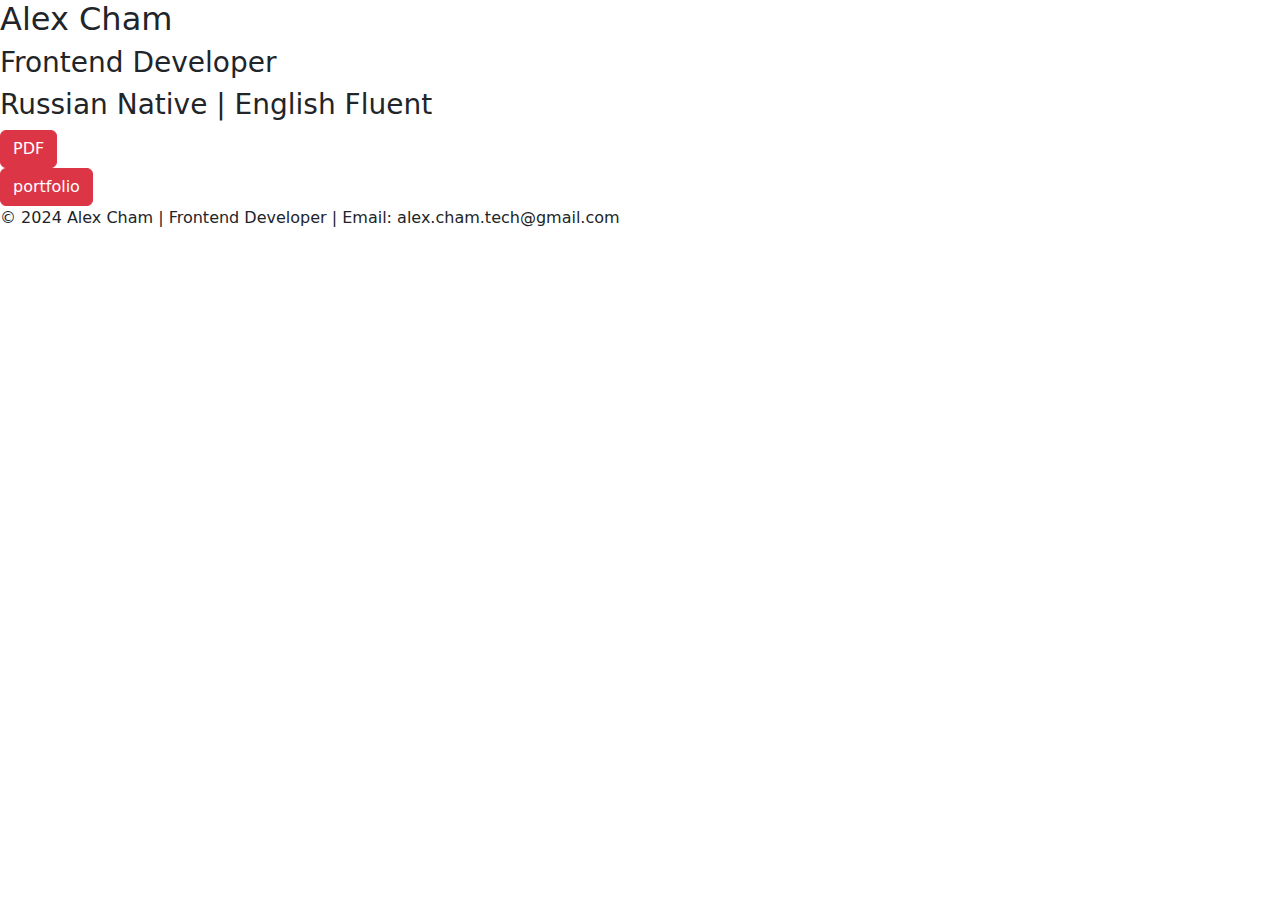
==== index.html @ 7d584576 "initial" ====
<!doctype html>
<html lang="en">

<head>
    <meta charset="utf-8">
    <meta name="viewport" content="width=device-width, initial-scale=1">

    <link rel="stylesheet" href="static/main.css">
    <link href="https://fonts.googleapis.com/css2?family=Roboto:wght@400;500;700&display=swap" rel="stylesheet">

    <link href="https://cdn.jsdelivr.net/npm/bootstrap@5.2.3/dist/css/bootstrap.min.css" rel="stylesheet">
    <script src="https://cdn.jsdelivr.net/npm/bootstrap@5.2.3/dist/js/bootstrap.bundle.min.js"></script>

</head>


<body>
    <header>
        <h2>Alex Cham</h2>
        <h3>Frontend Developer</h3>
        <h3>Russian Native | English Fluent</h3>
    </header>

    <section>
        <a id="print" class="btn btn-danger" role="button">PDF</a> 
    </section>

    <section id="resume"></section>

    <section id="portfolio">
        <a class="btn btn-danger" role="button" id="buttonPortfolio">portfolio</a> 
    </section>

    <footer>
        <p>&copy; 2024 Alex Cham | Frontend Developer | Email: alex.cham.tech@gmail.com</p>
    </footer>

    <script src="static/resume.js"></script>
    <script src="static/portfolio.js"></script>
</body>

</html>
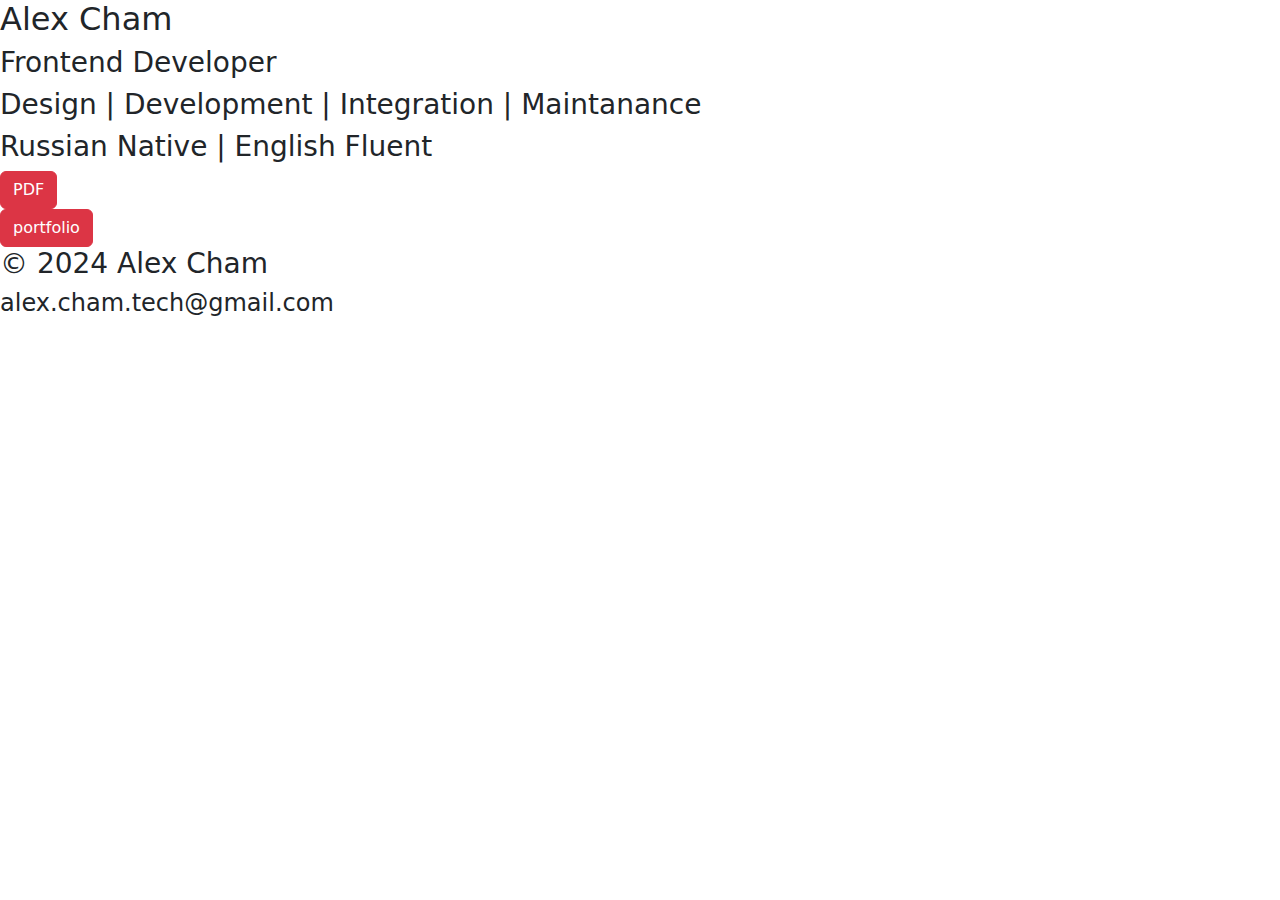
==== commit 6a7d6969: "some fixes" ====
--- a/index.html
+++ b/index.html
@@ -18,6 +18,7 @@
     <header>
         <h2>Alex Cham</h2>
         <h3>Frontend Developer</h3>
+        <h3>Design | Development | Integration | Maintanance</h3>
         <h3>Russian Native | English Fluent</h3>
     </header>
 
@@ -32,7 +33,8 @@
     </section>
 
     <footer>
-        <p>&copy; 2024 Alex Cham | Frontend Developer | Email: alex.cham.tech@gmail.com</p>
+        <h3>&copy; 2024 Alex Cham<h3>
+        <h4>alex.cham.tech@gmail.com</h4>
     </footer>
 
     <script src="static/resume.js"></script>
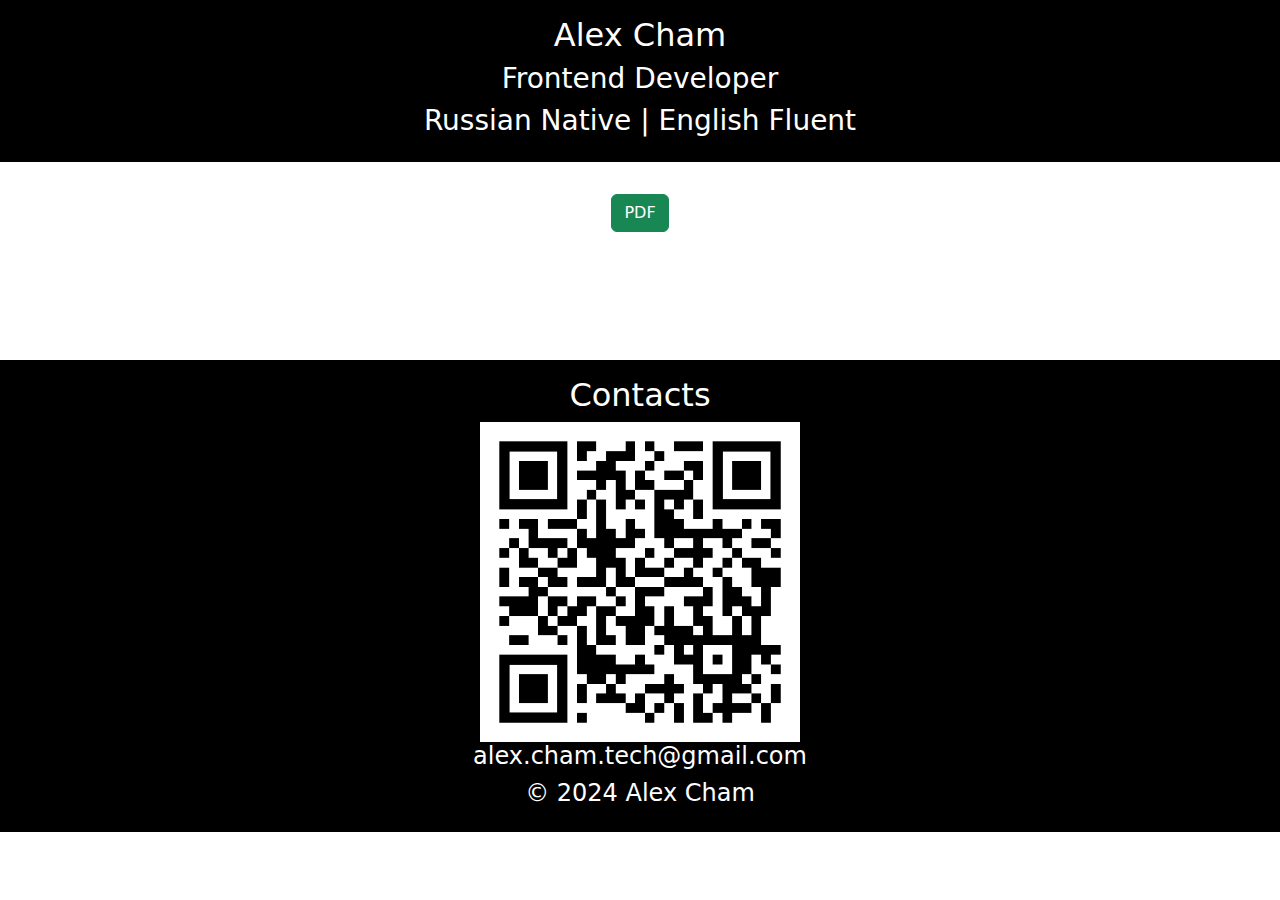
==== commit a72b023a: "some fixes" ====
--- a/index.html
+++ b/index.html
@@ -18,23 +18,31 @@
     <header>
         <h2>Alex Cham</h2>
         <h3>Frontend Developer</h3>
-        <h3>Design | Development | Integration | Maintanance</h3>
         <h3>Russian Native | English Fluent</h3>
     </header>
 
     <section>
-        <a id="print" class="btn btn-danger" role="button">PDF</a> 
+        <a id="print" class="btn btn-success" role="button">PDF</a>
     </section>
 
     <section id="resume"></section>
 
-    <section id="portfolio">
-        <a class="btn btn-danger" role="button" id="buttonPortfolio">portfolio</a> 
-    </section>
+<!--     <section id="portfolio">
+        <a class="btn btn-success" role="button" id="buttonPortfolio">portfolio</a>
+    </section> -->
 
     <footer>
-        <h3>&copy; 2024 Alex Cham<h3>
+        <!-- @TODO register fb, tt, tw, etc... -->
+
+        <h2>Contacts</h2>
+        <!--https://www.qrcode-monkey.com/-->
+        <img src="images/qrcode-contacts.png" style="width:25%; height: 25%;"></img>
+
+<!--         <p>LinkedIn: <a href="https://linkedin.com/in/johndoe">linkedin.com/in/johndoe</a></p>
+        <p>GitHub: <a href="https://github.com/johndoe">github.com/johndoe</a></p> -->
+
         <h4>alex.cham.tech@gmail.com</h4>
+        <h4>&copy; 2024 Alex Cham</h4>
     </footer>
 
     <script src="static/resume.js"></script>
--- a/static/main.css
+++ b/static/main.css
@@ -0,0 +1,41 @@
+
+
+body {
+
+    font-family: 'Roboto', sans-serif;
+    margin: 0;
+    padding: 0;
+    background-color: #f4f4f4;
+}
+
+header {
+    background-color: #000;
+    color: #fff;
+    text-align: center;
+    padding: 1em 0;
+}
+
+section {
+    padding: 2em;
+    text-align: center;
+    margin: 0 auto;
+    /* background-color: white; */
+}
+
+footer {
+    text-align: center;
+    padding: 1em 0;
+    background-color: #000;
+    color: white;
+    margin-top: 2em;
+}
+
+.text-overlay{
+    position: absolute; 
+    top: 50%; left: 50%; 
+    transform: translate(-50%, -50%); 
+    color: white; 
+    font-size: 24px; 
+    font-weight: bold; 
+    text-align: center;
+}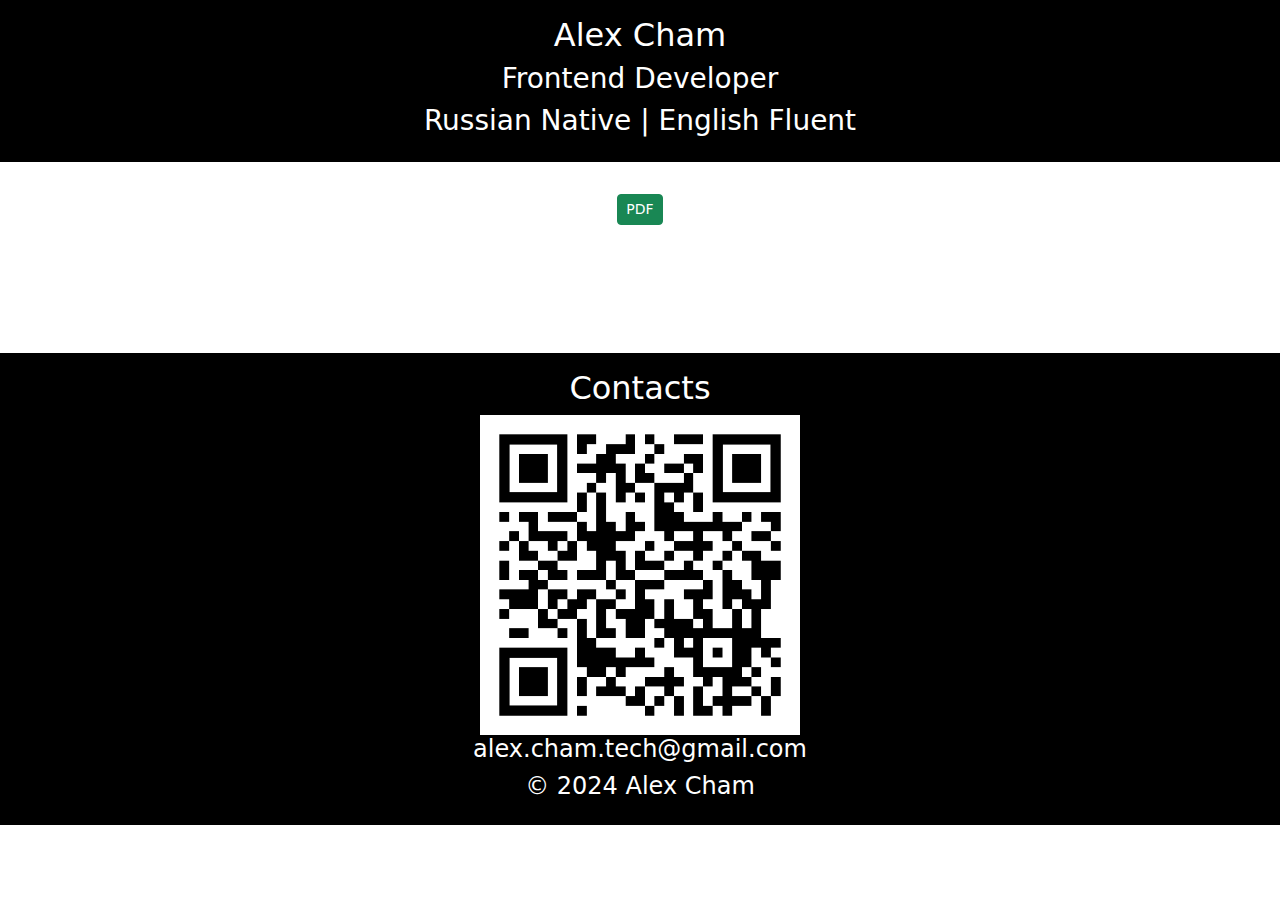
==== commit 94f98229: "some fixes" ====
--- a/index.html
+++ b/index.html
@@ -22,7 +22,7 @@
     </header>
 
     <section>
-        <a id="print" class="btn btn-success" role="button">PDF</a>
+        <a id="print" class="btn btn-success btn-sm" role="button">PDF</a>
     </section>
 
     <section id="resume"></section>
@@ -46,7 +46,7 @@
     </footer>
 
     <script src="static/resume.js"></script>
-    <script src="static/portfolio.js"></script>
+    <!-- <script src="static/portfolio.js"></script> -->
 </body>
 
 </html>